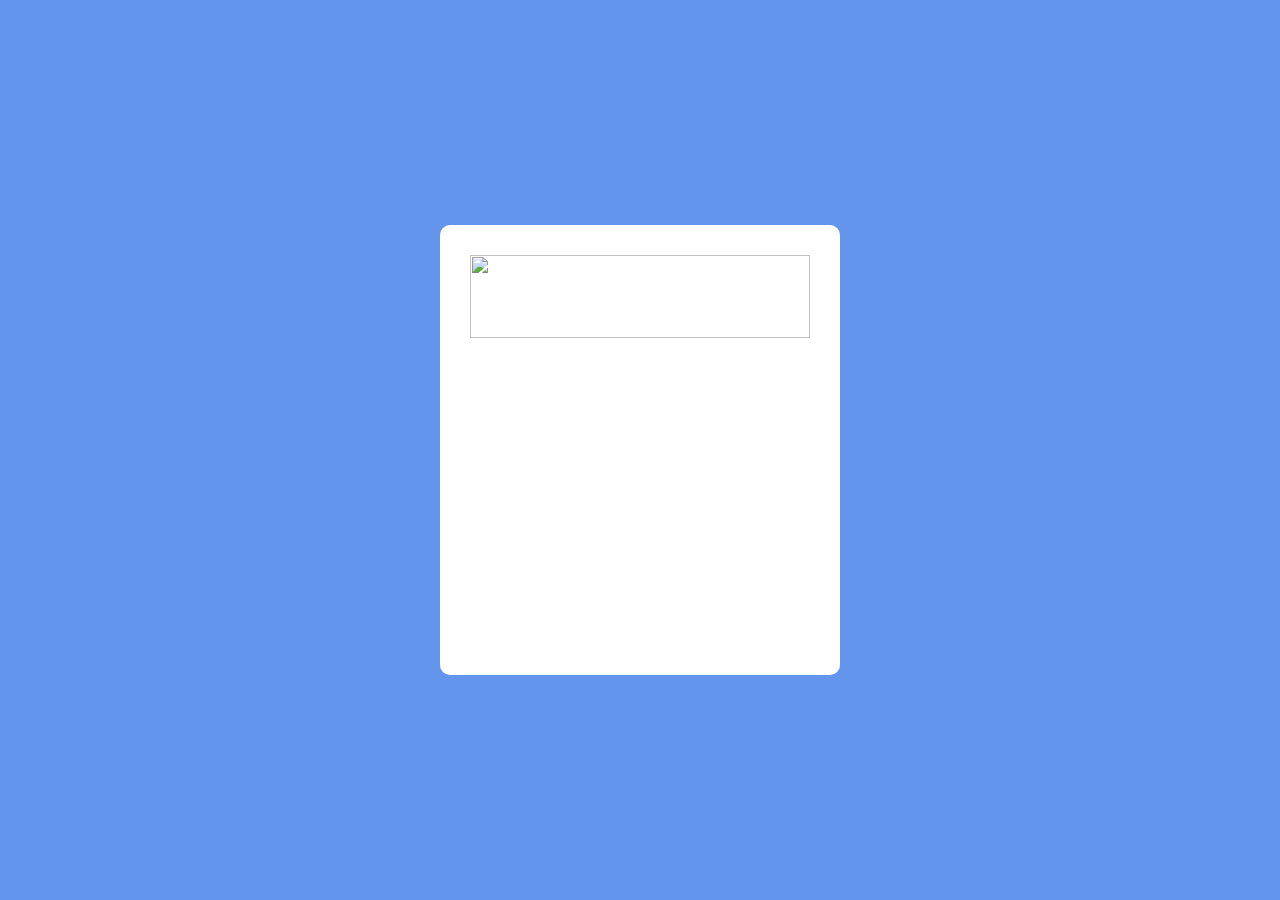
==== Project1/index.html @ 426a0888 "Project one" ====
<!DOCTYPE html>
<html lang="en">
<head>
    <meta charset="UTF-8">
    <meta name="viewport" content="width=device-width, initial-scale=1.0">
    <title>add friend feature with same button</title>
    <link rel="stylesheet" href="style.css">
</head>
<body>
    <div id="card">
        <img src="https://images.unsplash.com/photo-1698168868164-a98f64770390?w=600&auto=format&fit=crop&q=60&ixlib=rb-4.1.0&ixid=M3wxMjA3fDB8MHxzZWFyY2h8M3x8bW9kZWx8ZW58MHwwfDB8fHww" alt="">
    </div>

    <script src="script.js"></script>
</body>
</html>
---- Project1/style.css ----
*{
    margin: 0;
    padding: 0;
    box-sizing: border-box;
}
html,body{
    height: 100%;
    width: 100%;
}
body{
    display: flex;
    align-items: center;
    justify-content: center;
    background-color: cornflowerblue;
}
#card{
    height: 450px;
    width: 400px;
    background-color: #fff;
    border-radius: 10px;
}
#card img{
    height: 50%;
    width: 100%;
    object-fit: cover;
    object-position: center;
    padding: 30px;
    
}
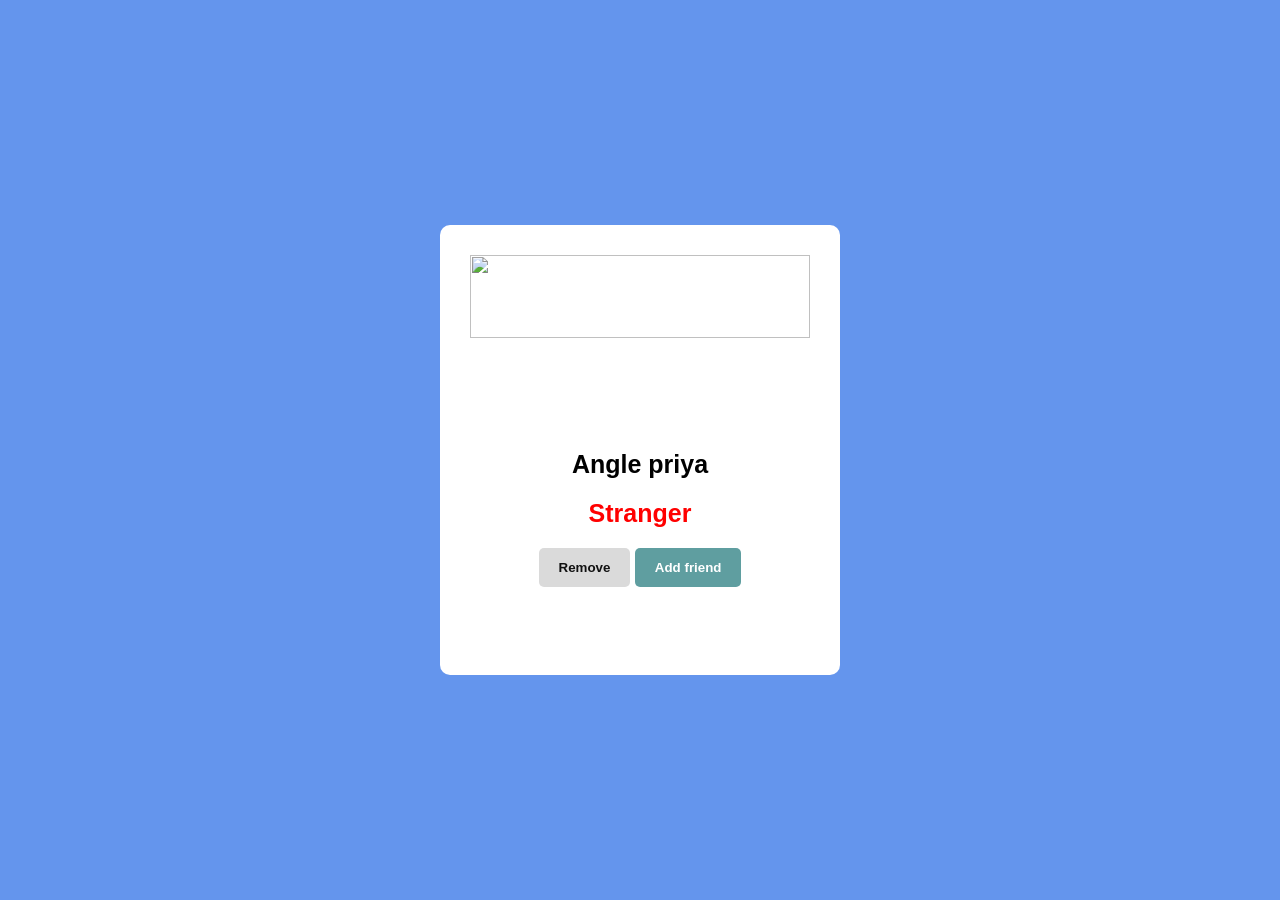
==== commit 7f44e267: "HTML and CSS done" ====
--- a/Project1/index.html
+++ b/Project1/index.html
@@ -9,6 +9,12 @@
 <body>
     <div id="card">
         <img src="https://images.unsplash.com/photo-1698168868164-a98f64770390?w=600&auto=format&fit=crop&q=60&ixlib=rb-4.1.0&ixid=M3wxMjA3fDB8MHxzZWFyY2h8M3x8bW9kZWx8ZW58MHwwfDB8fHww" alt="">
+        <h1>Angle priya</h1>
+        <h5>Stranger</h5>
+        <div class="btn-container">
+            <button id="remove">Remove</button>
+            <button id="add">Add friend</button>
+        </div>
     </div>
 
     <script src="script.js"></script>
--- a/Project1/style.css
+++ b/Project1/style.css
@@ -12,12 +12,14 @@
     align-items: center;
     justify-content: center;
     background-color: cornflowerblue;
+    font-family: 'Franklin Gothic Medium', 'Arial Narrow', Arial, sans-serif;
 }
 #card{
     height: 450px;
     width: 400px;
     background-color: #fff;
     border-radius: 10px;
+    text-align: center;
 }
 #card img{
     height: 50%;
@@ -25,5 +27,27 @@
     object-fit: cover;
     object-position: center;
     padding: 30px;
-    
-}+}
+#card h1{
+    font-size: 25px;
+    font-weight: 800;
+}
+#card h5{
+    font-size: 25px;
+    color: red;
+    margin: 20px;
+}
+#card button{
+    background-color:cadetblue;
+    color: #fff;
+    font-weight: 700;
+    padding: 12px 20px;
+    border: none;
+    border-radius: 5px;
+    cursor: pointer;
+}
+#card #remove{
+    background-color: #dadada;
+    color: #111;
+}
+
